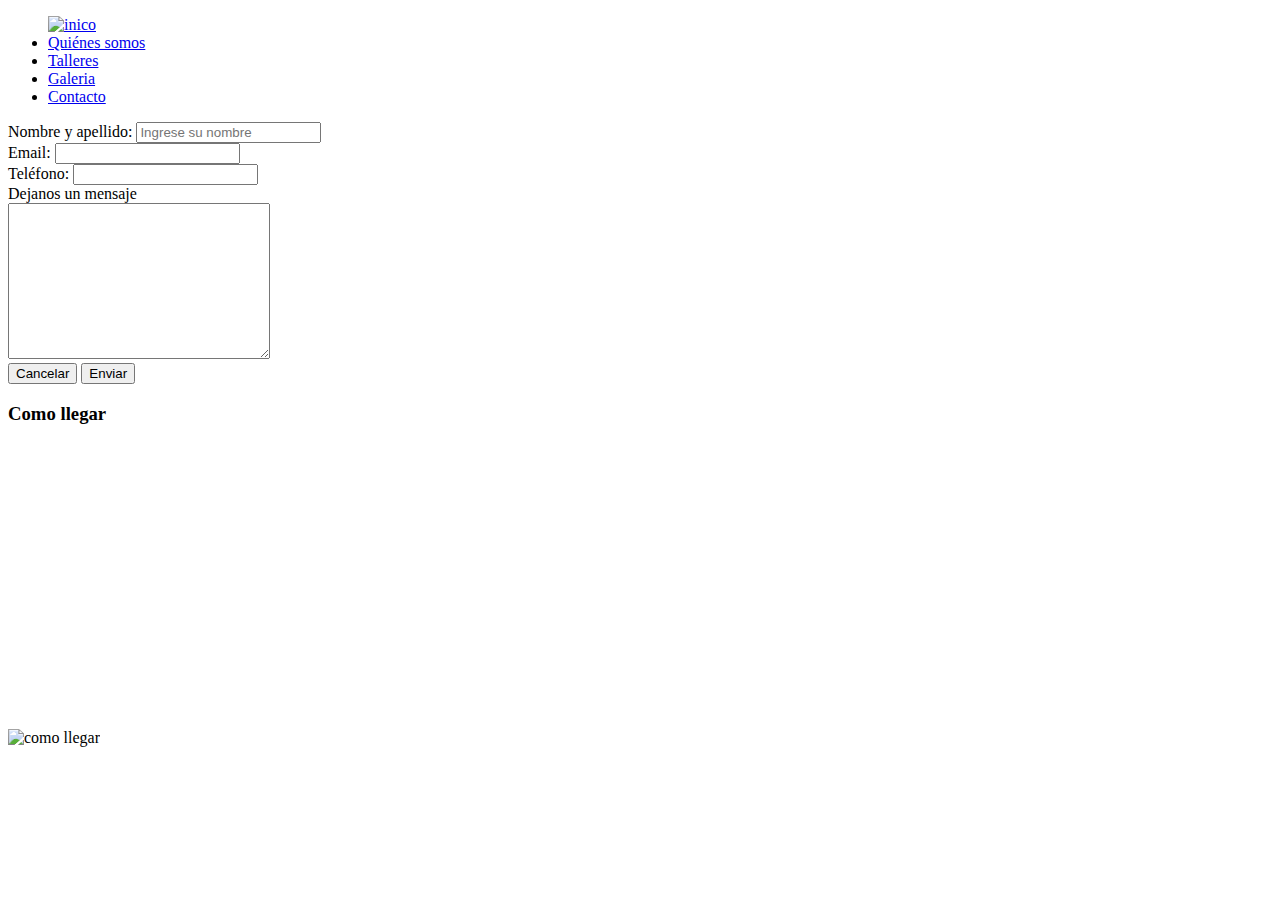
==== contacto.html @ a101358a "animaciones en talleres" ====
<!DOCTYPE html>
<html lang="en">
<head>
    <meta charset="UTF-8">
    <meta http-equiv="X-UA-Compatible" content="IE=edge">
    <meta name="viewport" content="width=device-width, initial-scale=1.0">
    <title>EIPAAE</title>
    <link rel="shortcut icon" href="./imagenes/rsz_logo.png" type="image/x-icon">
    <link rel="stylesheet" href="./css/style.css">
    <link rel="stylesheet" href="css/animate.css">
</head>
    <body>
        <nav id="nav">
            <ul class="listas">
                    <a href="index.html">
                    <img src="./imagenes/soloLogo.png" alt="inico">
                    </a>
                    <li><a href="quienes_somos.html"> Quiénes somos</a></li>
                    <li><a href="talleres.html"> Talleres</a></li>
                    <li><a href="galeria.html"> Galeria</a></li>
                    <li><a href="contacto.html"> Contacto</a></li>
                    </ul>
        </nav>


        <main id="main">
                 <label for="nombre">Nombre y apellido:</label>
                    <input type="text" id="nombre" placeholder="Ingrese su nombre">
                 <br>
                 <label for="email">Email:</label>
                 <input type="email" id="email" placeholder="" required>
                  <br>
                 <label for="tel">Teléfono:</label>
                 <input type="tel" id="tel">
                    <br>
                 <label for="comentario">Dejanos un mensaje</label>
                 <br>
                 <textarea name="" id="comentario" cols="30" rows="10"></textarea>
                  <br>
                  <input type="reset" value="Cancelar">
                 <input type="submit" value="Enviar">
                     <h3 class="textCenter">Como llegar</h3>
                     <div class="comoLlegar"><img src="./talleres/8.jpeg" alt="como llegar">
                    <iframe src="https://www.google.com/maps/embed?pb=!1m18!1m12!1m3!1d3286.9848185902047!2d-58.4880305!3d-34.528612599999995!2m3!1f0!2f0!3f0!3m2!1i1024!2i768!4f13.1!3m3!1m2!1s0x95bcb7417c729e5b%3A0x19a07749d7549d76!2sEIPAAE-%20Psicolog%C3%ADa-%20terapia%20ocupacional-%20psicopedagog%C3%ADa-%20fonoaudiologia-%20Psicomotricidad!5e0!3m2!1ses-419!2sar!4v1659917265664!5m2!1ses-419!2sar"  height="300" style="border:0;" allowfullscreen="" loading="lazy" referrerpolicy="no-referrer-when-downgrade"></iframe>   
                    </div>
                </main>                 
      
  
         <footer class="textCenter">
    <a href="https://www.instagram.com/eipaae.salud/" target="_blank">
        <img src="./imagenes/Instagram_logo.png" alt="" height="60">
    </a>
 
</footer>

    
    </body>
</html>
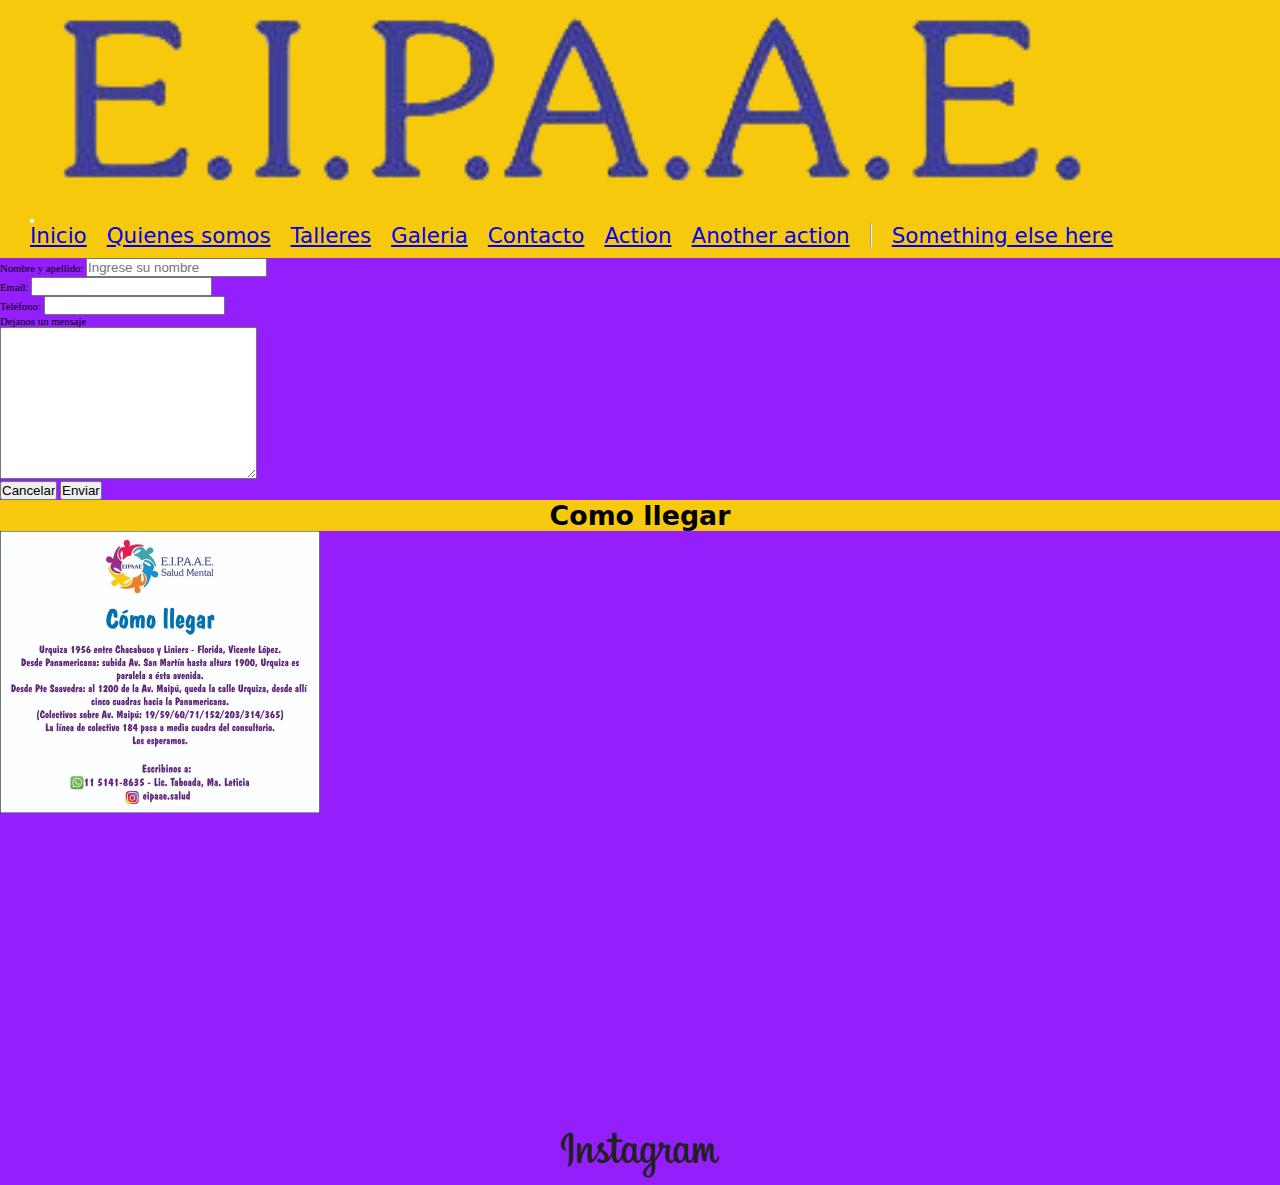
==== commit 1fe8da15: "nav boot" ====
--- a/contacto.html
+++ b/contacto.html
@@ -6,21 +6,47 @@
     <meta name="viewport" content="width=device-width, initial-scale=1.0">
     <title>EIPAAE</title>
     <link rel="shortcut icon" href="./imagenes/rsz_logo.png" type="image/x-icon">
+    <link href="https://cdn.jsdelivr.net/npm/bootstrap@5.0.2/dist/css/bootstrap.min.css" rel="stylesheet" integrity="sha384-EVSTQN3/azprG1Anm3QDgpJLIm9Nao0Yz1ztcQTwFspd3yD65VohhpuuCOmLASjC" crossorigin="anonymous">
     <link rel="stylesheet" href="./css/style.css">
     <link rel="stylesheet" href="css/animate.css">
 </head>
     <body>
-        <nav id="nav">
-            <ul class="listas">
-                    <a href="index.html">
-                    <img src="./imagenes/soloLogo.png" alt="inico">
-                    </a>
-                    <li><a href="quienes_somos.html"> Quiénes somos</a></li>
-                    <li><a href="talleres.html"> Talleres</a></li>
-                    <li><a href="galeria.html"> Galeria</a></li>
-                    <li><a href="contacto.html"> Contacto</a></li>
-                    </ul>
-        </nav>
+<nav class="navbar navbar-expand-lg" id="nav">
+  <div class="container-fluid">
+    <a class="navbar-brand" href="index.html">
+        <img src="./imagenes/soloLogo.png" alt="inico">
+    </a>
+    <button class="navbar-toggler" type="button" data-bs-toggle="collapse" data-bs-target="#navbarSupportedContent" aria-controls="navbarSupportedContent" aria-expanded="false" aria-label="Toggle navigation">
+      <span class="navbar-toggler-icon"></span>
+    </button>
+    <div class="collapse navbar-collapse" id="navbarSupportedContent">
+      <ul class="navbar-nav me-auto mb-2 mb-lg-0" id="listas">
+        <li class="nav-item">
+          <a class="nav-link active" aria-current="page" href="index.html">Inicio</a>
+        </li>
+        <li class="nav-item">
+          <a class="nav-link" href="quienes_somos.html">Quienes somos</a>
+        </li>
+        <li class="nav-item">
+          <a class="nav-link" href="talleres.html">Talleres</a>
+        </li>
+        <li class="nav-item">
+          <a class="nav-link" href="galeria.html">Galeria</a>
+        </li>
+        <li class="nav-item">
+          <a class="nav-link" href="contacto.html">Contacto</a>
+        </li>
+          <ul class="dropdown-menu" aria-labelledby="navbarDropdown">
+            <li><a class="dropdown-item" href="#">Action</a></li>
+            <li><a class="dropdown-item" href="#">Another action</a></li>
+            <li><hr class="dropdown-divider"></li>
+            <li><a class="dropdown-item" href="#">Something else here</a></li>
+          </ul>
+        </li>
+      </ul>
+    </div>
+  </div>
+</nav>
 
 
         <main id="main">
--- a/css/style.css
+++ b/css/style.css
@@ -0,0 +1,220 @@
+@import url('https://fonts.googleapis.com/css2?family=Roboto:ital,wght@1,300&display=swap');
+@import url('https://fonts.googleapis.com/css2?family=Raleway:wght@200&family=Roboto:ital,wght@1,300&display=swap');
+@import 'animate.css';
+
+*{
+    margin: 0;
+    padding: 0;
+    box-sizing: border-box;
+}
+
+html{
+    font-size: 67%;
+}
+body{
+    background-color: #941FFC;
+}
+#nav{
+	background-color: #F7C90D;
+	position: sticky;
+	top: 0;
+	padding: 10px 30px;
+	display: flex;
+	justify-content: space-between;
+	align-items: center;
+	}
+    nav ul{
+        display: flex;
+
+    }
+    nav ul li{
+        display: flex;
+        margin-right: 20px;
+    }
+    #listas{
+        color: black;
+        text-decoration: none;
+        font-family: system-ui, -apple-system, BlinkMacSystemFont, 'Segoe UI', Roboto, Oxygen, Ubuntu, Cantarell, 'Open Sans', 'Helvetica Neue', sans-serif;
+        font-size: 4rem;
+
+    }
+        nav ul li a:hover{
+            color: blue;
+            font-weight: 600;
+        }
+h1,h2,h3,h4 {
+    font-family: system-ui, -apple-system, BlinkMacSystemFont, 'Segoe UI', Roboto, Oxygen, Ubuntu, Cantarell, 'Open Sans', 'Helvetica Neue', sans-serif;
+}
+h1{
+    font-size: 4rem;
+    color: #F3F70D;
+}
+h2{
+    font-size: 3rem;
+}
+h3{
+    font-size: 2.5rem;
+    background-color: #F7C90D;
+}
+p{
+    line-height: 2rem;
+    font-size: 1.6rem;
+}
+article img{
+    width: 100%;
+}
+.textCenter{
+    text-align: center;
+}
+.quienesSomos{
+    width: auto ;
+    height: 200px;
+    overflow: auto;
+    border: solid black;
+    box-sizing: border-box;
+    margin: 20px 5px;
+    background-color: white;
+}
+
+
+
+.contenedor{
+    display: grid;
+    grid-template-columns: repeat(3, 1fr);
+    grid-template-rows: 50px 30px;
+    grid-gap: 3px;
+ 
+  }
+
+  #nav{
+    grid-area: nav;
+  }
+  #img1{
+    grid-area: img;
+  }
+  #img2{
+    grid-area: img2;
+  }
+  #img3{
+    grid-area: img3;
+  }
+  #nav{
+    grid-area: nav;
+  }
+  #footer{
+    grid-area: pie;
+}
+ #main{
+    grid-area: main;
+ }
+ @media (min-width:360px){
+    nav ul {
+        display: flex;
+        flex-wrap: wrap;
+    }
+    nav img{
+        width: 100%;
+    }
+    main img {
+        width: 100%;
+    }
+    .listas{
+        color: black;
+        text-decoration: none;
+        font-family: system-ui, -apple-system, BlinkMacSystemFont, 'Segoe UI', Roboto, Oxygen, Ubuntu, Cantarell, 'Open Sans', 'Helvetica Neue', sans-serif;
+        font-size: 3rem;
+        }
+    
+    .comoLlegar{
+        display: grid;
+        grid-template-columns: auto;
+        gap: 1em;
+        
+    }
+    .contenedor{
+        display: grid;
+        grid-template-columns: repeat(2, 1fr);
+        grid-template-rows: 50px 30px;
+        grid-template-areas: 
+        "nav nav"
+        "img img"
+        "img img"
+        "img2 img2"
+        "img3 img3"
+        "pie pie";
+    }
+ }
+ 
+  @media (min-width:720px){
+    li{
+        font-size: 3rem;
+    }
+    h2{
+        font-size: 5rem;
+    }
+     p{
+        font-size: 3rem;
+    }
+    article img{
+        width: 40%;
+    }
+    nav img{
+        width: 100%;
+    }
+    main img {
+        width: 90%;
+    }
+    .contenedor{
+        display: grid;
+        grid-template-columns: repeat(2, 1fr);
+        grid-template-rows: 50px 30px;
+        grid-template-areas: 
+        "nav nav"
+        "img img"
+        "img img"
+        "img2 img2"
+        "img3 img3"
+        "pie pie";
+    }
+    .comoLlegar{
+        display: grid;
+        grid-template-columns: auto;
+        gap: 1em;
+         }
+}
+      
+  
+  @media (min-width:1024px){
+    li{
+        font-size: 2rem;
+    }
+    h2{
+        font-size: 3.5rem;
+    }
+    h3{
+        font-size: 2.5rem;
+    }
+    p{
+        font-size: 1.5rem;
+    }
+    article div img{
+        width: 75%;
+    }
+    main img{
+        width: 25%;
+    }
+    .listas{
+        color: black;
+        text-decoration: none;
+        font-family: system-ui, -apple-system, BlinkMacSystemFont, 'Segoe UI', Roboto, Oxygen, Ubuntu, Cantarell, 'Open Sans', 'Helvetica Neue', sans-serif;
+        font-size: 4rem;
+
+    }
+    .contenedor{
+        display: grid;
+        grid-template-columns: repeat(3, 1fr);
+        grid-template-rows: 50px 30px;
+        grid-gap: 3px;
+      
+      }
+  }
